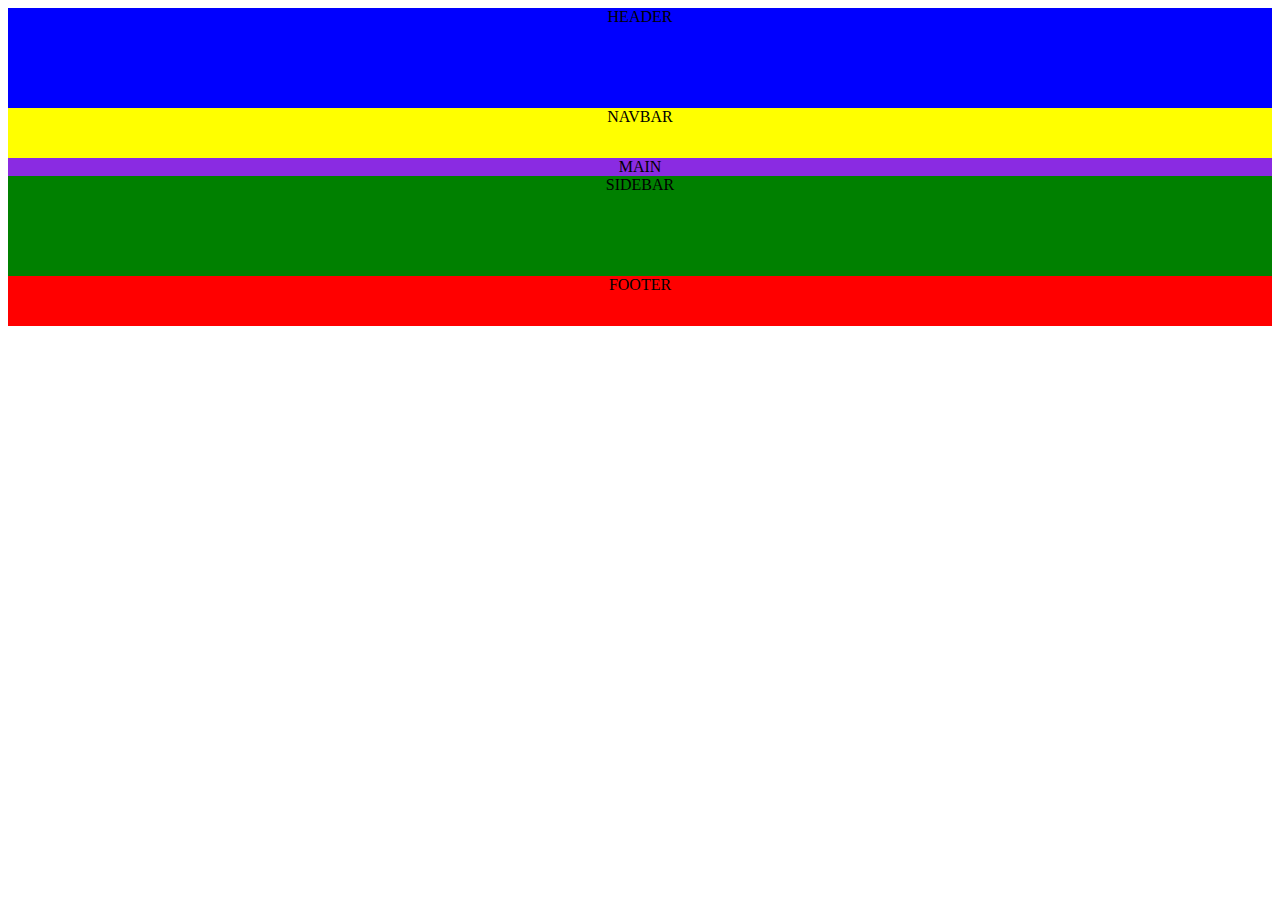
==== ej-css-grid.html @ e7f3056f "se realizo el layouy del ejerciciode ejemplo con responsive design" ====
<!DOCTYPE html>
<html lang="en">

<head>
    <meta charset="UTF-8">
    <meta name="viewport" content="width=device-width, initial-scale=1.0">
    <link rel="stylesheet" href="assets/css/ej-css-grid.css">
    <title>css grid</title>
</head>

<body>
    <div id="container-grid">
        <header>HEADER</header>
        <nav>NAVBAR</nav>
        <main>MAIN</main>
        <aside>SIDEBAR</aside>
        <footer>FOOTER</footer>
    </div>
</body>

</html>
---- assets/css/ej-css-grid.css ----
/*Resolución tabletas*/
@media screen and (min-width:320px) {
    .container-grid {
        grid-template-columns: 200px auto;
        grid-template-rows: 100px 50px auto 50px;
        grid-template-areas:
            "header header"
            "navbar navbar"
            "sidebar main"
            "footer footer";
    }
}

/*Resolución resoluciones medias*/
@media screen and (min-width:768px) {
    #container-grid {
        grid-template:
            "header header header" 100px
            "navbar main sidebar" auto
            "footer footer footer" 50px /
            200px auto 100px;
    }
}

/*Resolución resoluciones macro*/
@media screen and (min-width:1024px) {
    .container-grid {
        max-width: 1200px;
        margin: 0 auto;
    }
}

/*Estilos Grid Items*/
header {
    grid-area: header;
    background-color: blue;
}

nav {
    grid-area: navbar;
    background-color: yellow;
}

main {
    grid-area: main;
    background-color: blueviolet;
}

aside {
    grid-area: sidebar;
    background-color: green;
}

footer {
    grid-area: footer;
    background-color: red;
}

#container-grid {
    display: grid;
    grid-template:
        "header" 100px
        "navbar" 50px
        "main" auto
        "sidebar" 100px
        "footer" 50px;
    text-align: center;
}
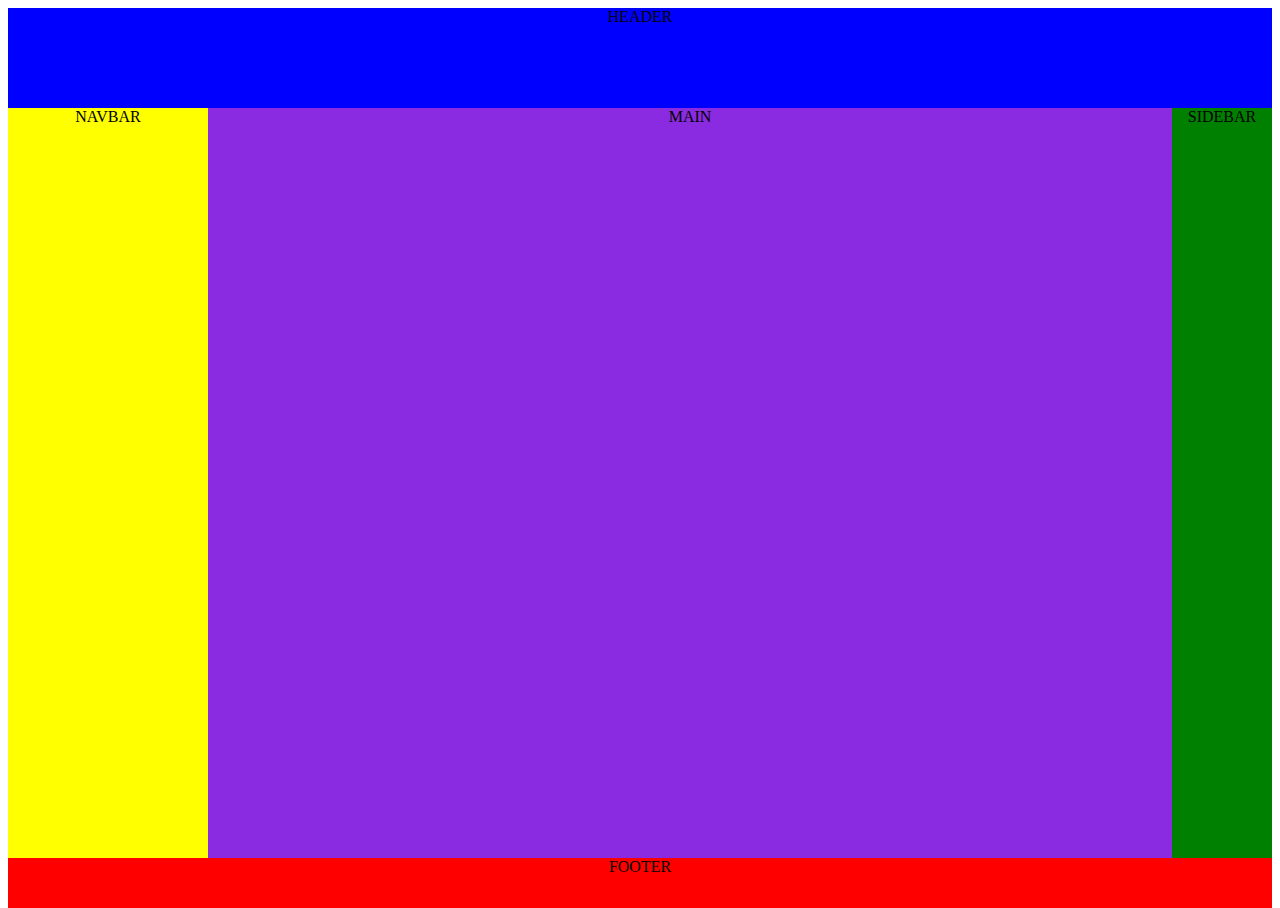
==== commit d2a11e61: "se realizo el layout del ejercicio de ejemplo responsive design" ====
--- a/ej-css-grid.html
+++ b/ej-css-grid.html
@@ -13,7 +13,7 @@
         <header>HEADER</header>
         <nav>NAVBAR</nav>
         <main>MAIN</main>
-        <aside>SIDEBAR</aside>
+        <sidebar>SIDEBAR</sidebar>
         <footer>FOOTER</footer>
     </div>
 </body>
--- a/assets/css/ej-css-grid.css
+++ b/assets/css/ej-css-grid.css
@@ -1,3 +1,50 @@
+*{
+    height:100%;
+}
+
+/*Estilos Grid Items*/
+header {
+    grid-area: header;
+    background-color: blue;
+}
+
+nav {
+    grid-area: navbar;
+    background-color: yellow;
+}
+
+main {
+    grid-area: main;
+    background-color: blueviolet;
+}
+
+sidebar {
+    grid-area: sidebar;
+    background-color: green;
+}
+
+footer {
+    grid-area: footer;
+    background-color: red;
+}
+
+#container-grid {
+    display: grid;
+    grid-template:
+        "header" 100px
+        "navbar" 50px
+        "main" auto
+        "sidebar" 100px
+        "footer" 50px;
+    text-align: center;
+}
+
+
+
+body{
+    min-height:100%;
+}
+
 /*Resolución tabletas*/
 @media screen and (min-width:320px) {
     .container-grid {
@@ -28,41 +75,4 @@
         max-width: 1200px;
         margin: 0 auto;
     }
-}
-
-/*Estilos Grid Items*/
-header {
-    grid-area: header;
-    background-color: blue;
-}
-
-nav {
-    grid-area: navbar;
-    background-color: yellow;
-}
-
-main {
-    grid-area: main;
-    background-color: blueviolet;
-}
-
-aside {
-    grid-area: sidebar;
-    background-color: green;
-}
-
-footer {
-    grid-area: footer;
-    background-color: red;
-}
-
-#container-grid {
-    display: grid;
-    grid-template:
-        "header" 100px
-        "navbar" 50px
-        "main" auto
-        "sidebar" 100px
-        "footer" 50px;
-    text-align: center;
 }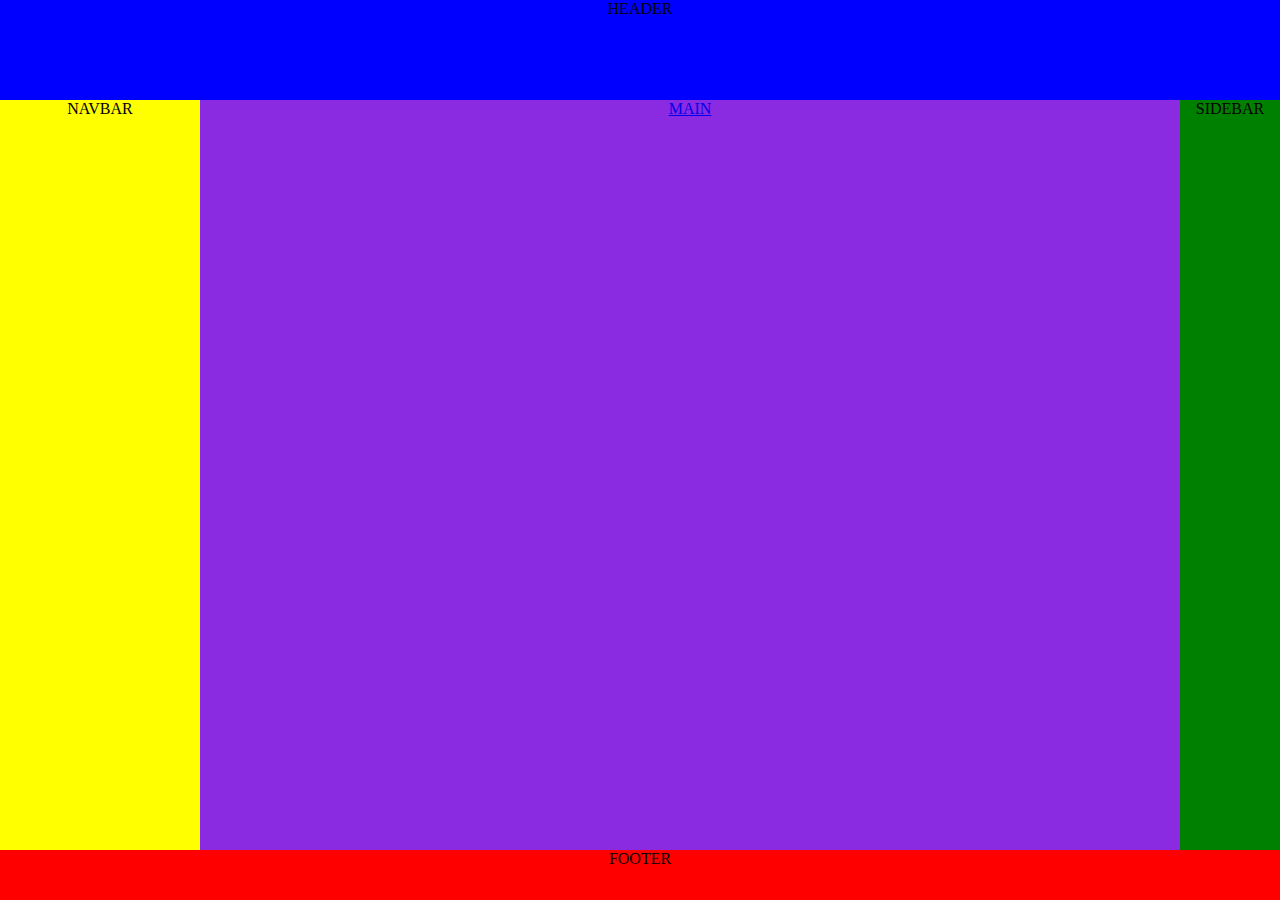
==== commit f89350e2: "Terminado y actualiado" ====
--- a/ej-css-grid.html
+++ b/ej-css-grid.html
@@ -12,7 +12,8 @@
     <div id="container-grid">
         <header>HEADER</header>
         <nav>NAVBAR</nav>
-        <main>MAIN</main>
+        <a href="index-css-grid.html"><main>MAIN</main></a>
+        
         <sidebar>SIDEBAR</sidebar>
         <footer>FOOTER</footer>
     </div>
--- a/assets/css/ej-css-grid.css
+++ b/assets/css/ej-css-grid.css
@@ -1,5 +1,16 @@
 *{
     height:100%;
+}
+
+#container-grid {
+    display: grid;
+    grid-template:
+        "header" 100px
+        "navbar" 50px
+        "main" auto
+        "sidebar" 100px
+        "footer" 50px;
+    text-align: center;
 }
 
 /*Estilos Grid Items*/
@@ -27,22 +38,9 @@
     grid-area: footer;
     background-color: red;
 }
-
-#container-grid {
-    display: grid;
-    grid-template:
-        "header" 100px
-        "navbar" 50px
-        "main" auto
-        "sidebar" 100px
-        "footer" 50px;
-    text-align: center;
-}
-
-
-
 body{
     min-height:100%;
+    margin: 0%;
 }
 
 /*Resolución tabletas*/
